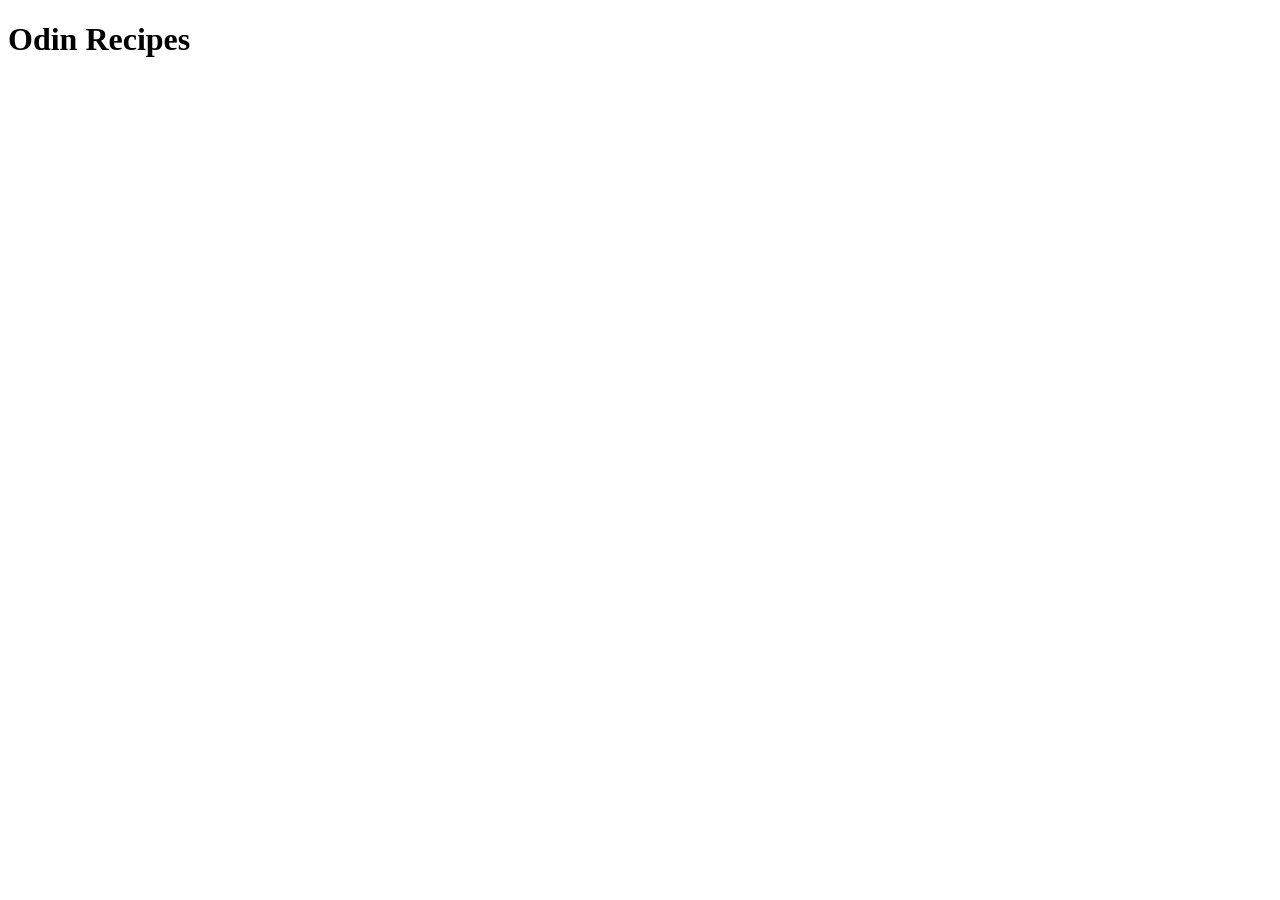
==== index.html @ c618583f "Initial commit" ====
<!DOCTYPE html>
<html lang="en">
  <head>
    <meta charset="UTF-8">
    <meta name="viewport" content="width=device-width, initial-scale=1.0">
    <title>Odin Recipes</title>
  </head>
  <body>
    <h1>Odin Recipes</h1>
  </body>
</html>
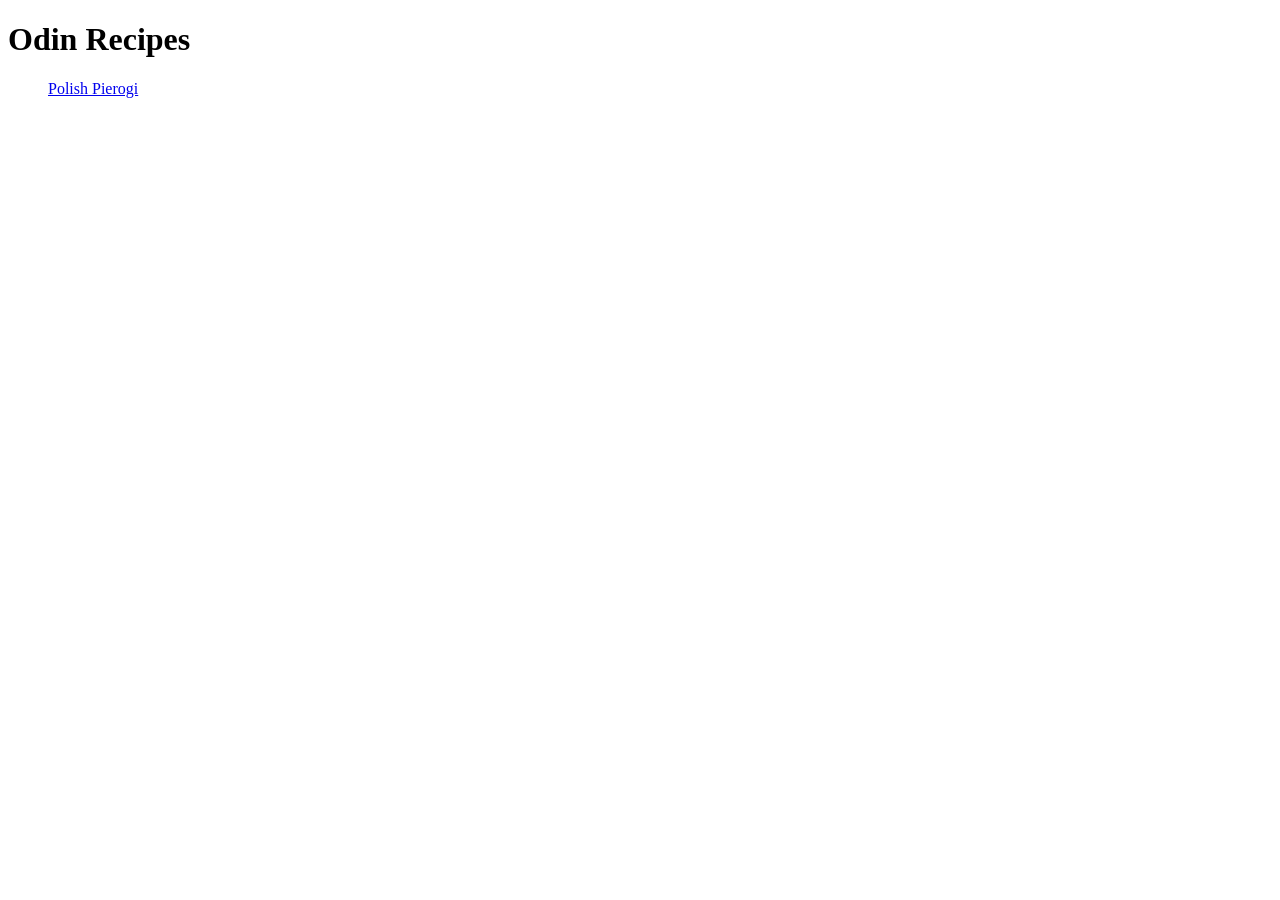
==== commit cd7f20aa: "Add Pierogi recipe" ====
--- a/index.html
+++ b/index.html
@@ -7,5 +7,8 @@
   </head>
   <body>
     <h1>Odin Recipes</h1>
+    <ul>
+      <a href="recipes/pierogi.html">Polish Pierogi</a>
+    </ul>
   </body>
 </html>
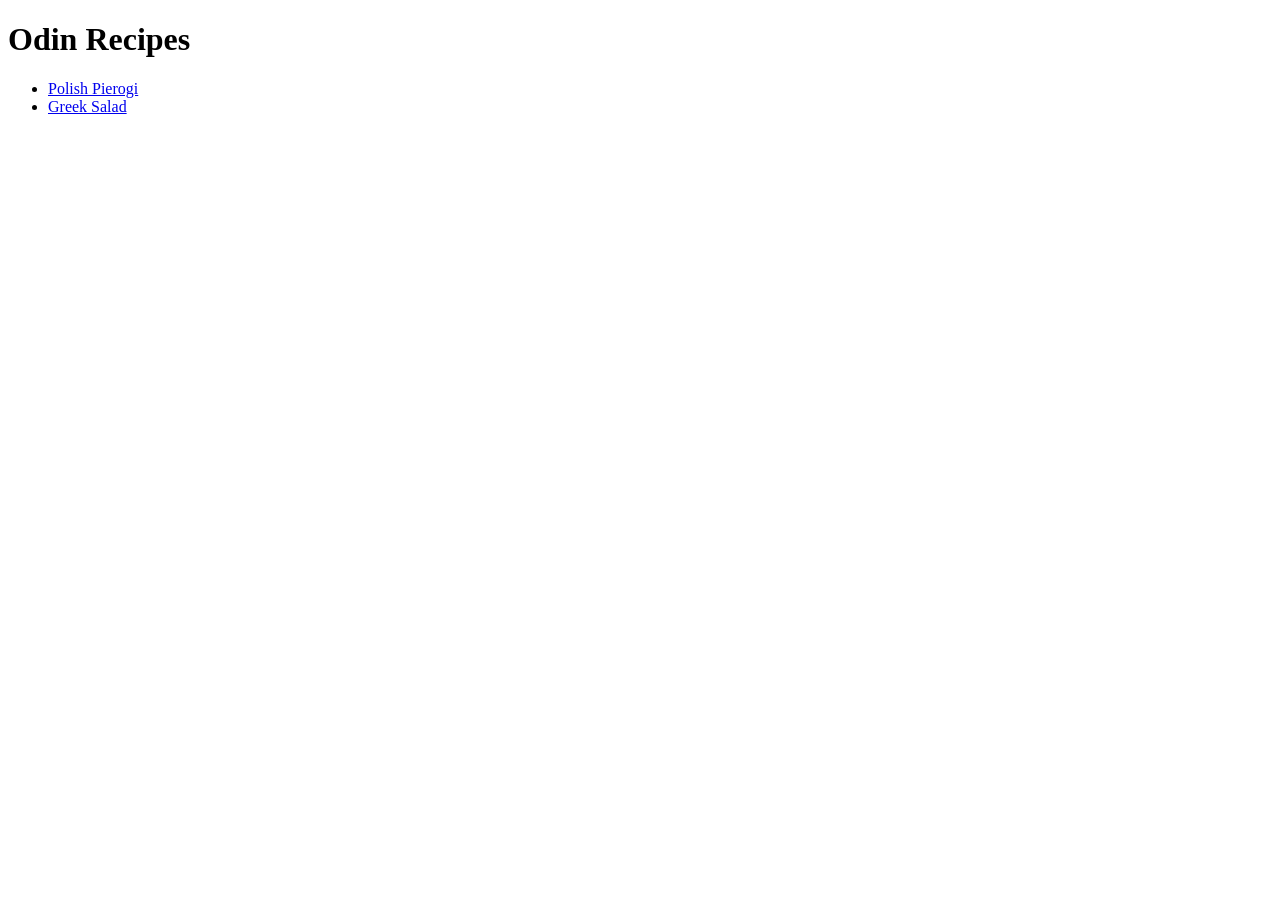
==== commit a2c67d03: "Add Greek Salad recipe" ====
--- a/index.html
+++ b/index.html
@@ -8,7 +8,8 @@
   <body>
     <h1>Odin Recipes</h1>
     <ul>
-      <a href="recipes/pierogi.html">Polish Pierogi</a>
+      <li><a href="recipes/pierogi.html">Polish Pierogi</a></li>
+      <li><a href="recipes/greek_salad.html">Greek Salad</a></li>
     </ul>
   </body>
 </html>
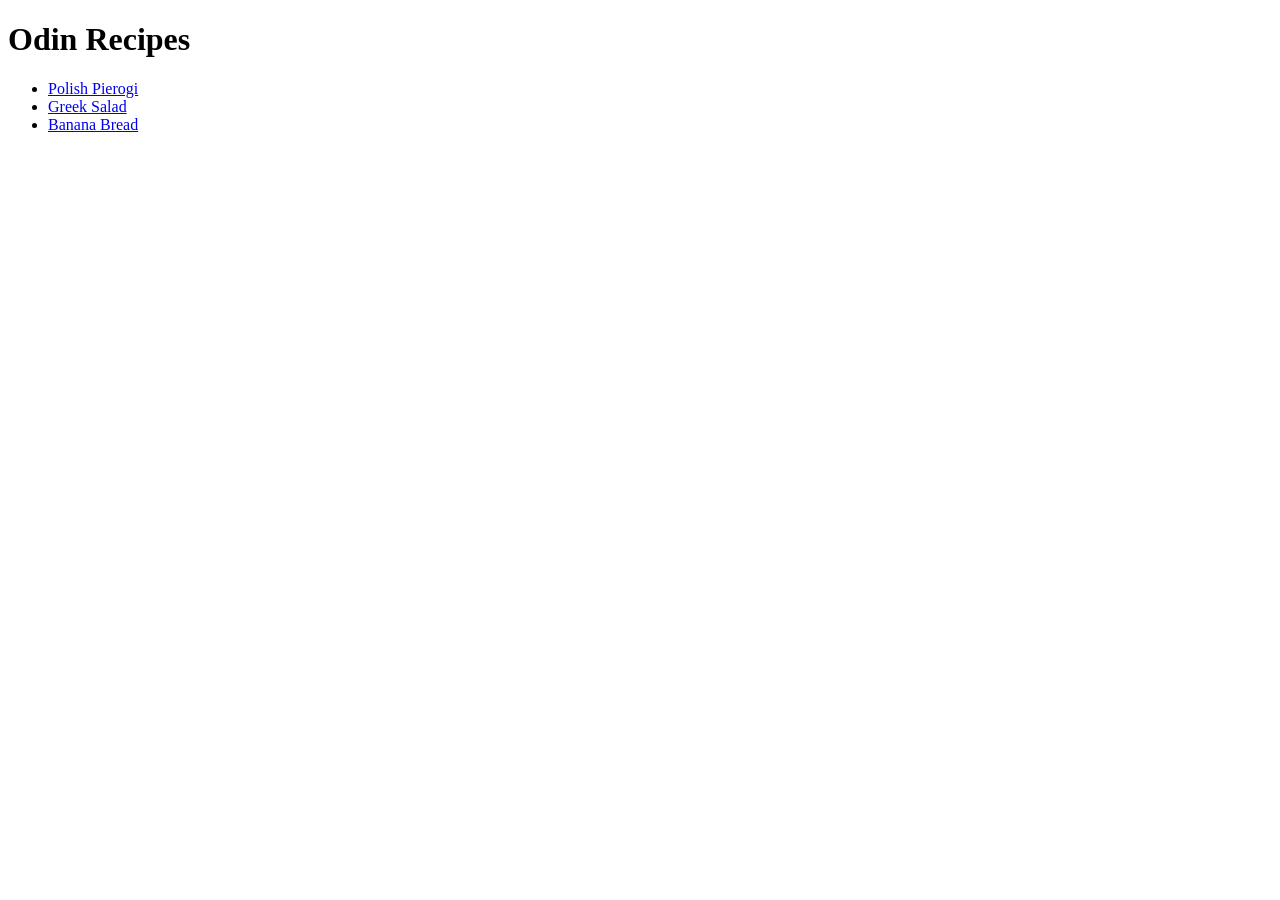
==== commit e9266186: "Add Banana Bread recipe" ====
--- a/index.html
+++ b/index.html
@@ -10,6 +10,7 @@
     <ul>
       <li><a href="recipes/pierogi.html">Polish Pierogi</a></li>
       <li><a href="recipes/greek_salad.html">Greek Salad</a></li>
+      <li><a href="recipes/banana_bread.html">Banana Bread</a></li>
     </ul>
   </body>
 </html>
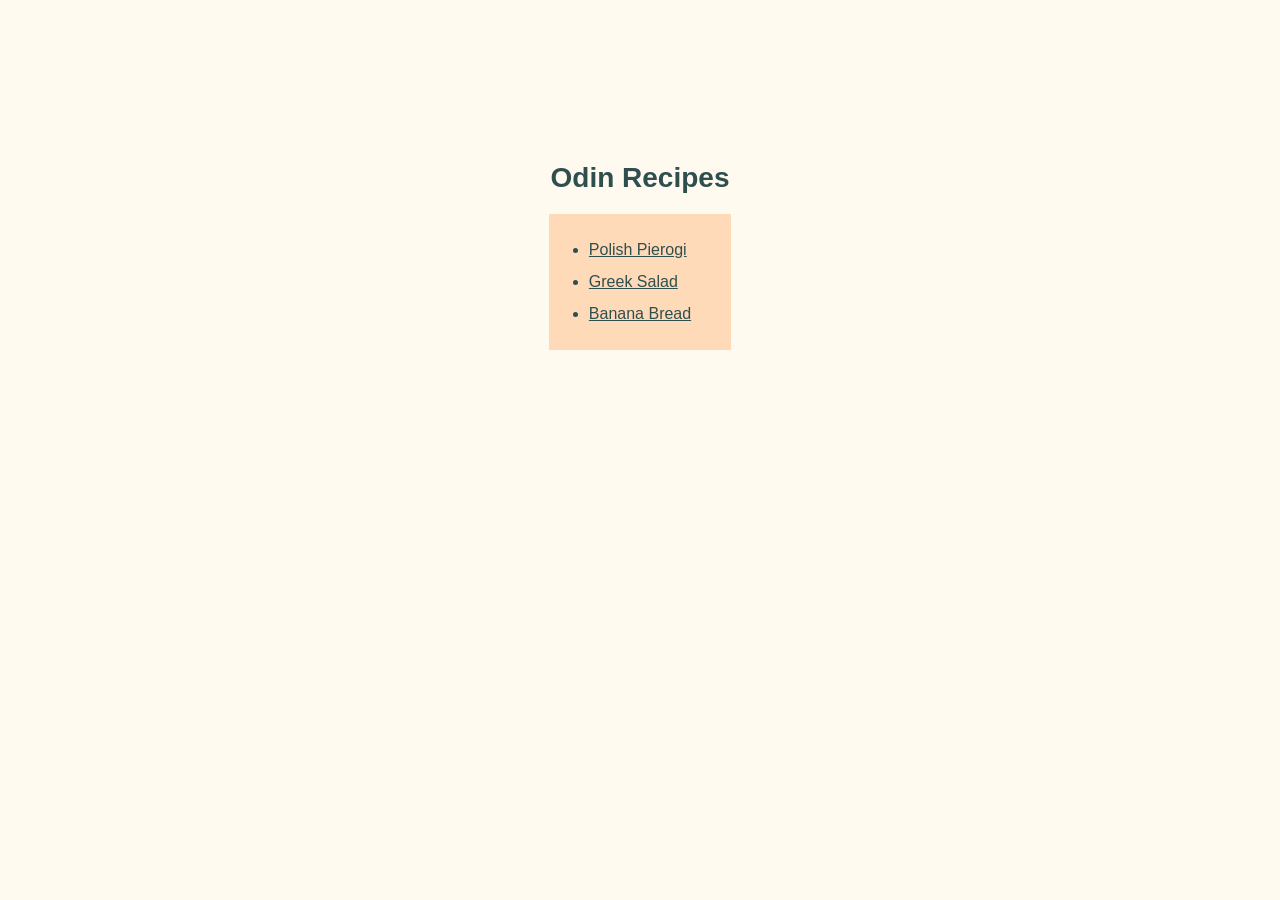
==== commit 05d887c7: "Add home page styling" ====
--- a/index.html
+++ b/index.html
@@ -4,13 +4,16 @@
     <meta charset="UTF-8">
     <meta name="viewport" content="width=device-width, initial-scale=1.0">
     <title>Odin Recipes</title>
+    <link rel="stylesheet" href="style/home_style.css">
   </head>
   <body>
-    <h1>Odin Recipes</h1>
+    <div class="container">
+      <h1>Odin Recipes</h1>
     <ul>
       <li><a href="recipes/pierogi.html">Polish Pierogi</a></li>
       <li><a href="recipes/greek_salad.html">Greek Salad</a></li>
       <li><a href="recipes/banana_bread.html">Banana Bread</a></li>
     </ul>
+    </div>
   </body>
 </html>
--- a/style/home_style.css
+++ b/style/home_style.css
@@ -0,0 +1,38 @@
+html {
+    box-sizing: border-box;
+}
+
+*,
+*::before,
+*::after {
+    box-sizing: inherit;
+    padding: 0;
+    margin: 0;
+    font-family: Verdana, Tahoma, sans-serif;
+    color: darkslategray;
+}
+
+body {
+    background-color: floralwhite;
+}
+
+.container {
+    width: 400px;
+    margin: 0 auto;
+    margin-top: 18vh;
+    text-align: center;
+}
+.container h1 {
+    font-size: 28px;
+    text-align: center;
+    margin-bottom: 20px;
+    
+}
+
+.container ul {
+    display: inline-block;
+    background-color: peachpuff;
+    padding: 20px 40px;
+    text-align: left;
+    line-height: 32px;
+}
